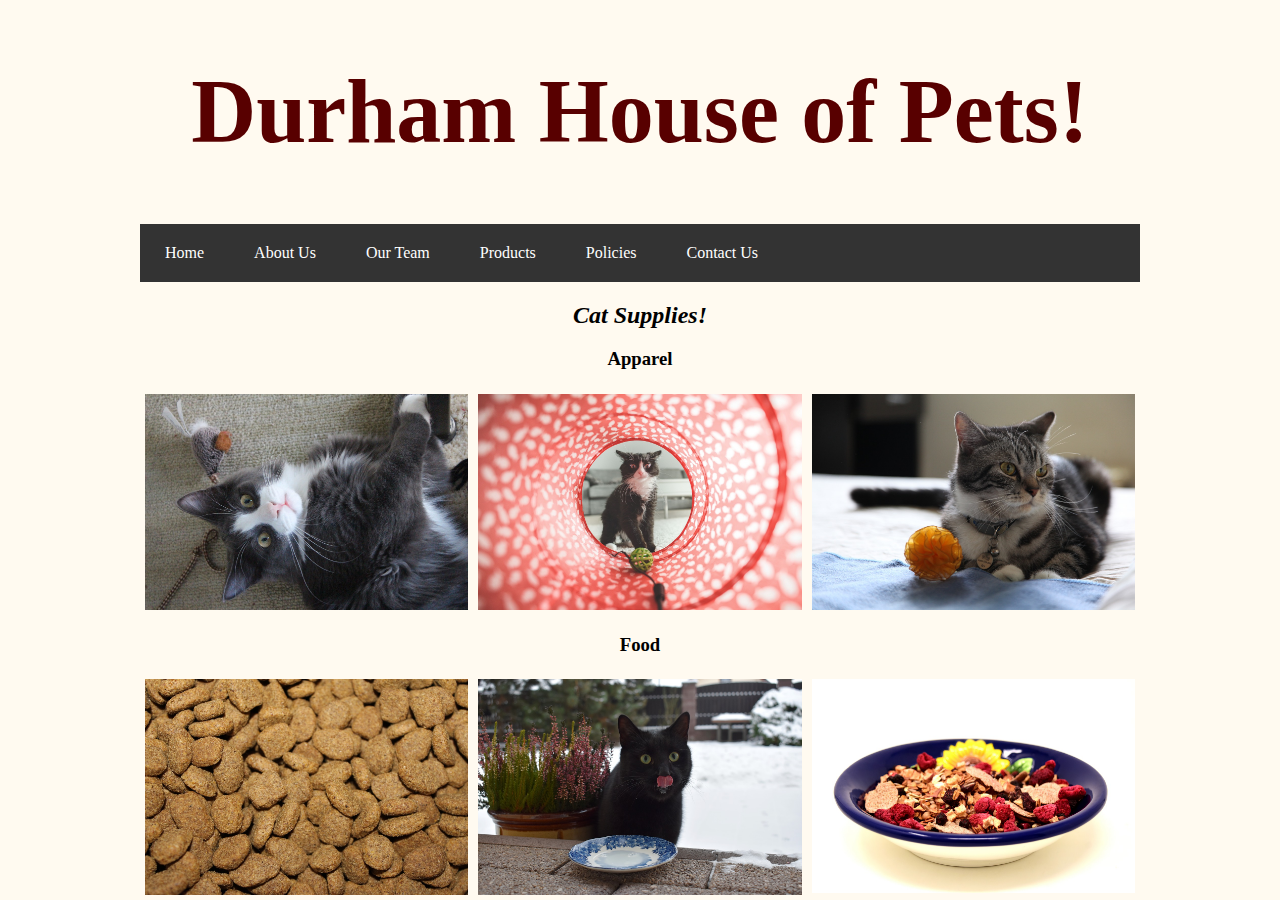
==== catsupplies.html @ 723c41b2 "Add files via upload" ====
<!DOCTYPE html>
<html>
	
	<head>
		<title> Durham House of Pets </title>
		<link href= "products.css" rel="stylesheet" />
		<script type="text/javascript">function tb8_makeArray(n){this.length = n;return this.length;}tb8_messages = new tb8_makeArray(3);tb8_messages[0] = "Our Products!";tb8_messages[1] = "Our Products!";tb8_messages[2] = "Our Products!";tb8_rptType = 'infinite';tb8_rptNbr = 5;tb8_speed = 100;tb8_delay = 2000;var tb8_counter=1;var tb8_currMsg=0;var tb8_tekst ="";var tb8_i=0;var tb8_TID = null;function tb8_pisi(){tb8_tekst = tb8_tekst + tb8_messages[tb8_currMsg].substring(tb8_i, tb8_i+1);document.title = tb8_tekst;tb8_sp=tb8_speed;tb8_i++;if (tb8_i==tb8_messages[tb8_currMsg].length){tb8_currMsg++; tb8_i=0; tb8_tekst="";tb8_sp=tb8_delay;}if (tb8_currMsg == tb8_messages.length){if ((tb8_rptType == 'finite') && (tb8_counter==tb8_rptNbr)){clearTimeout(tb8_TID);return;}tb8_counter++;tb8_currMsg = 0;}tb8_TID = setTimeout("tb8_pisi()", tb8_sp);}tb8_pisi()</script>

	</head>
	
	<body>
	
		<h1>Durham House of Pets!</h1>
	
		<nav>
			<ul>
			<li><a href="web1.html">Home</a></li>
			<li><a href="index.html">About Us</a></li>
			<li><a href="employees.html">Our Team</a></li>
   			<li><a href="products.html">Products</a></li>
   			<li><a href="policies.html">Policies</a></li>
			<li><a href="contact_us.html">Contact Us</a></li>
			</ul>
		</nav>
	
		<div id= "main">
		<h2> <i>Cat Supplies! </i></h2>
		</div>

<h3>Apparel</h3>

<div class="row">
	<div class="column">
		<div class="container">
  		<img src="mouse.png" alt="Avatar" class="image" style="width:100%">
  		<div class="middle">
   		 <div class="text">Mouse <br> $3</div>
 		 </div>
	</div>
    </div>

	<div class="column">
		<div class="container">
 		 <img src="rolloffun.png" alt="Avatar" class="image" 	style="width:100%">
  		<div class="middle">
    	<div class="text">Roll of Fun <br> $5</div>
  		</div>
	</div>
    </div>
    
    <div class="column">
		<div class="container">
  		<img src="yarnball.png" alt="Avatar" class="image" style="width:100%">
  		<div class="middle">
   	 	<div class="text">Yarn Ball <br> $1</div>
  		</div>
		</div>
		</div>
	</div>
  
<h3>Food</h3>

<div class="row">
	<div class="column">
		<div class="container">
  		<img src="veggiedelight1.png" alt="Avatar" class="image" style="width:100%">
  		<div class="middle">
   		 <div class="text">Veggie Delight $6</div>
 		 </div>
	</div>
    </div>

	<div class="column">
		<div class="container">
 		 <img src="specialmilk.png" alt="Avatar" class="image" 	style="width:100%">
  		<div class="middle">
    	<div class="text">Special Milk <br> $4</div>
  		</div>
	</div>
    </div>
    
    <div class="column">
		<div class="container">
  		<img src="fruitdelight.png" alt="Avatar" class="image" style="width:100%">
  		<div class="middle">
   	 	<div class="text">Fruit Delight <br> $6</div>
  		</div>
		</div>
		</div>
	</div>
  </body>
	
	
</html>
---- products.css ----
body {
	width: 1000px;
	margin: 0 auto; 
	background: #FFFAF0;
	text-align: center;
}

h1 {

	font-size: 90px;
	color: rgb(88,0,0);
	
}

nav{
    
}

ul {
    list-style-type: none;
    margin: 0;
    padding: 0;
    overflow: hidden;
    background-color: #333;
    text-align: center;
}

li {
    float: left;
}

li a {
    display: block;
    color: white;
    text-align: center;
    padding: 20px 25px;
    text-decoration: none;
}

li a:hover {
    background-color: #111;
}

.container {
    position: relative;
    width: 100%;
}

.image {
  opacity: 1;
  display: block;
  width: 100%;
  height: auto;
  transition: .5s ease;
  backface-visibility: hidden;
}

.middle {
  transition: .5s ease;
  opacity: 0;
  position: absolute;
  top: 50%;
  left: 50%;
  transform: translate(-50%, -50%);
  -ms-transform: translate(-50%, -50%)
}

.container:hover .image {
  opacity: 0.3;
}

.container:hover .middle {
  opacity: 1;
}

.text {
  background-color: rgb(139,0,0);
  color: white;
  font-size: 16px;
  padding: 16px 32px;
}

/* Three image containers (use 25% for four, and 50% for two, etc) */
.column {
  float: left;
  width: 100%;
  padding: 5px;
}

/* Clear floats after image containers */
.row::after {
  content: "";
  clear: both;
  display: table;
}

.row {
  display: flex;
}

.column {
  flex: 100%;
  padding: 5px;
}
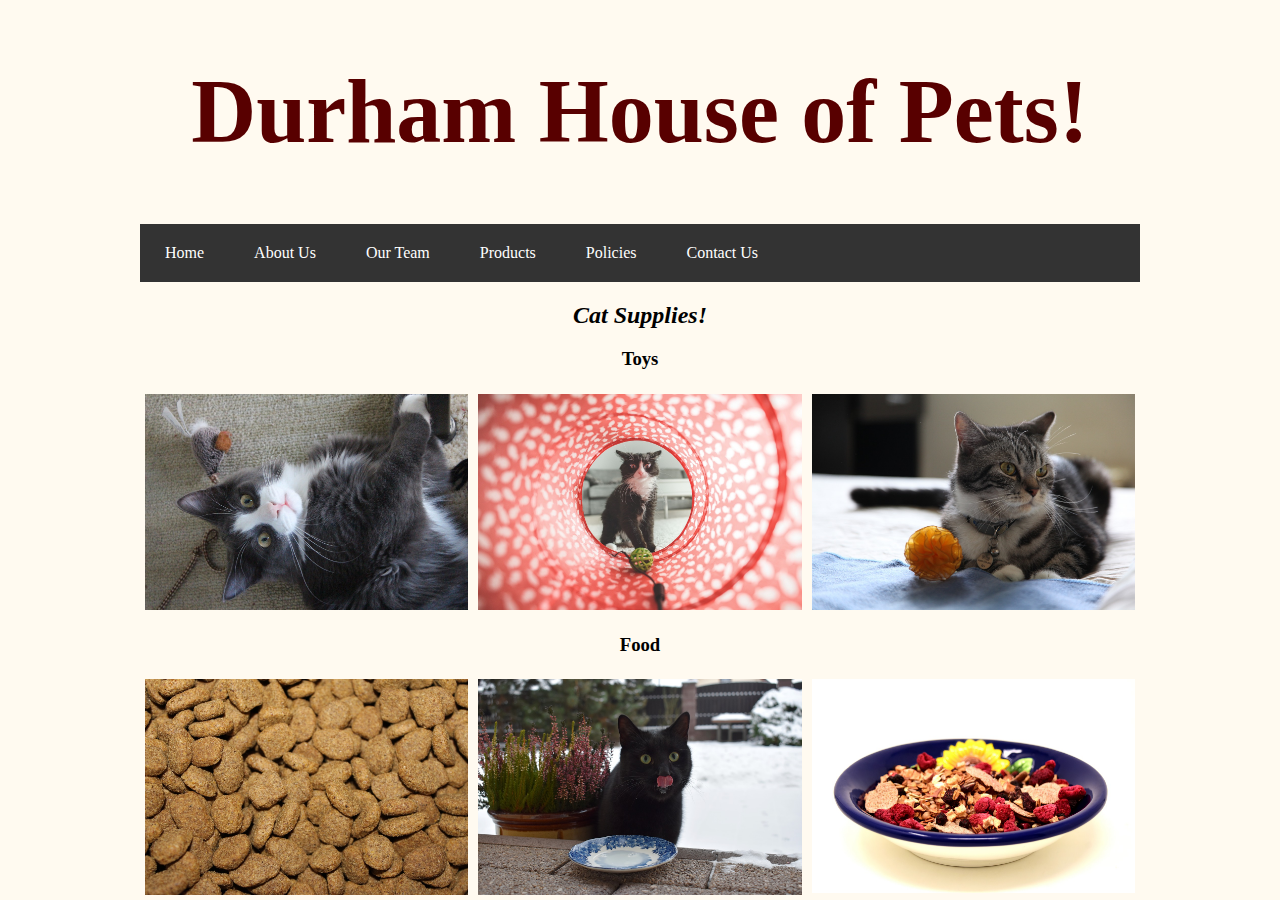
==== commit 397235db: "Update catsupplies.html" ====
--- a/catsupplies.html
+++ b/catsupplies.html
@@ -27,7 +27,7 @@
 		<h2> <i>Cat Supplies! </i></h2>
 		</div>
 
-<h3>Apparel</h3>
+<h3>Toys</h3>
 
 <div class="row">
 	<div class="column">
@@ -91,4 +91,4 @@
   </body>
 	
 	
-</html>+</html>
